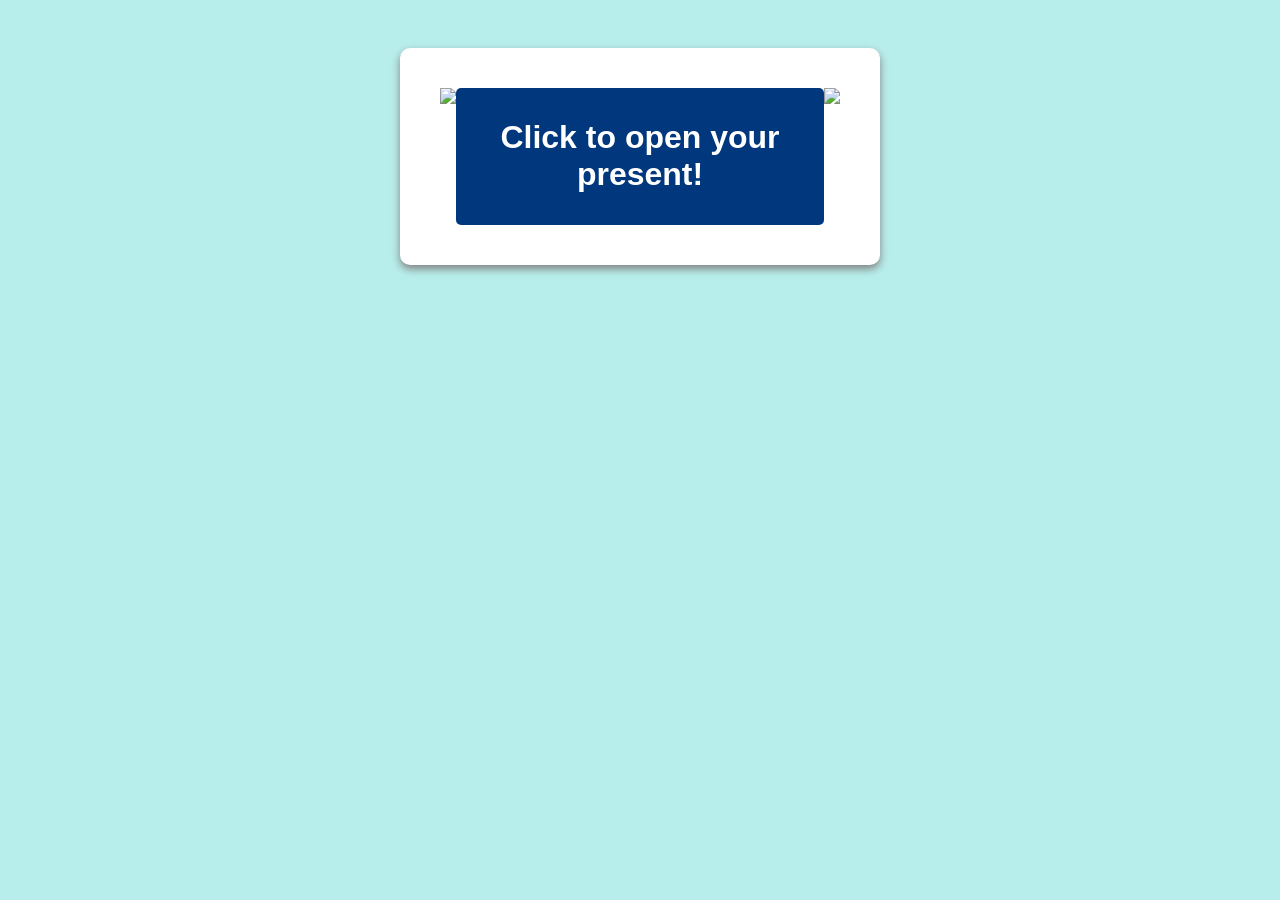
==== index.html @ f5a29794 "Rename daddybday.html to index.html change to make pages work" ====
<!DOCTYPE html>
<html lang="en">
  <head>
    <meta charset="utf-8">
    <meta name="viewport" content="width=device-width, initial-scale=1.0">
    <title>Birthday Card</title>
    <link rel="stylesheet" href="bday.css">
  </head>
  <body>
    <div class="card" id="birthday-card">
      <div class="card-link">
        <!-- button -->
        <img src="https://blob.gifcities.org/gifcities/4PFYUJUES7W7QAVMEMTBGQ2TJP7QKP5J.gif">
        <button id="myBtn" class="Btn"><h1>Click to open your present!</h1></button>
        <img src="https://blob.gifcities.org/gifcities/4PFYUJUES7W7QAVMEMTBGQ2TJP7QKP5J.gif">
      </div>
    </div>
    
  <!-- modal -->
    <div id="myModal" class="modal">
      <div class="modal-content">
        <span class="close">&times;</span>
        <h1>Happy Birthday!!</h1>
        <p>Time to surf the waves better than you surf the web!</p>
        <img src="https://pixelsafari.neocities.org/dividers/ocean.gif">
        <div id="love"><img src="https://i.picasion.com/gl/93/m66t.gif" width="117" height="36" border="0" alt="glitter maker" /></div>
        <h2>Ella & Julie</h2>
      </div>
      <img src="https://blob.gifcities.org/gifcities/Z3FC743AK4N75RTZSQAYLB7GJFYXB4G7.gif">
    </div>
  <!-- javascript -->
  <script>
    var modal = document.getElementById("myModal");

// Get the button that opens the modal
var btn = document.getElementById("myBtn");

// Get the <span> element that closes the modal
var span = document.getElementsByClassName("close")[0];

// When the user clicks on the button, open the modal
btn.onclick = function() {
  modal.style.display = "block";
}

// When the user clicks on <span> (x), close the modal
span.onclick = function() {
  modal.style.display = "none";
}
  </script>
  </body>
</html>
---- bday.css ----
body {
  font-family: Arial, sans-serif;
  padding: 40px;
  text-align: center;
  background-color: rgb(183, 238, 235);
}

.card {
  background-color: white;
  max-width: 400px;
  padding: 40px;
  margin: 0 auto;
  border-radius: 10px;
  box-shadow: 0 4px 8px gray;
}

.card-link {
  width: 100%;
  display: flex;
  flex-direction: row;
  justify-content: center;
}

.Btn {
  text-decoration: none;
  font-size: 1em;
  padding: 10px 20px;
  height: min-content;
  border-radius: 5px;
  border: none;
  color: white;
  background-color: #01377d;
  transition: transform 0.3s, background-color 0.3s ease
}

.Btn:hover {
  background-color: #97e7f5;
  transform: scale(1.1)
}

.Btn:active {
  background-color: midnightblue;
}

.Btn:focus {
  outline: 2px solid yellow;
}


/* The Modal (background) */
.modal {
  display: none; /* Hidden by default */
  position: fixed; /* Stay in place */
  z-index: 1; /* Sit on top */
  left: 0;
  top: 0;
  width: 100%; /* Full width */
  height: 100%; /* Full height */
  overflow: auto; /* Enable scroll if needed */
  background-color: rgb(0,0,0); /* Fallback color */
  background-color: rgba(0,0,0,0.3); /* Black w/ opacity */
  background-image: url("https://blob.gifcities.org/gifcities/SPDNI2PEORYLG7P7BKY5VIM3Z3CFLSSP.gif");
  background-size: contain;
}
/* https://blob.gifcities.org/gifcities/SPDNI2PEORYLG7P7BKY5VIM3Z3CFLSSP.gif */
.modal-content {
  background-color: #fefefe;
  margin: 15% auto 30px auto; /* 15% from the top and centered */
  padding: 10px;
  border: none;
  border-radius: 10px;
  width: 70%;
  min-width: 400px;
}

#love {
  margin: 10px auto;
}

.close {
  color: #97e7f5;
  float: right;
  font-size: 28px;
  font-weight: bold;
  transition: color 0.3s ease;
}

.close:hover,
.close:focus,
.close:active {
  color: #01377d;
  text-decoration: none;
  cursor: pointer;
}
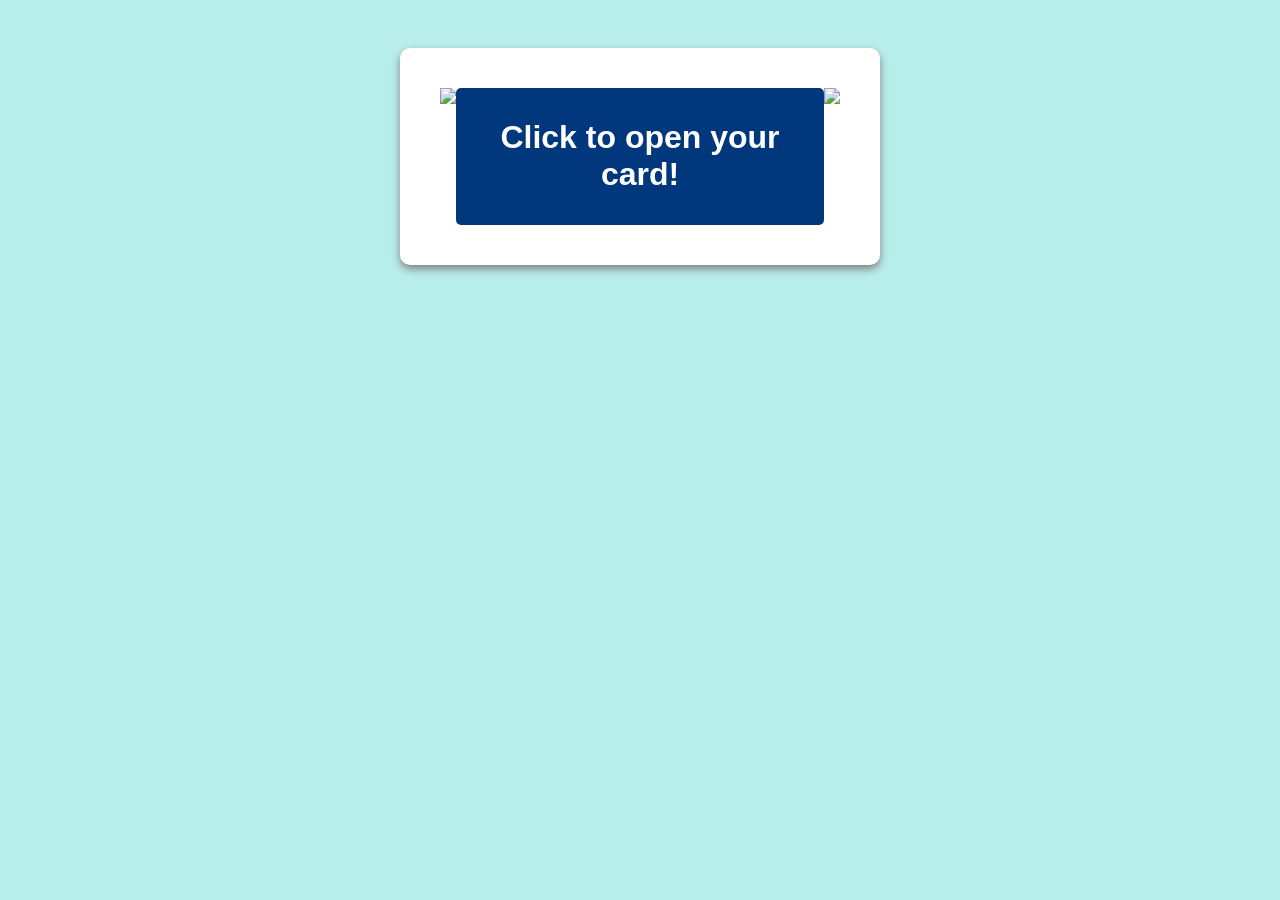
==== commit fe92ec03: "Update index.html update" ====
--- a/index.html
+++ b/index.html
@@ -11,7 +11,7 @@
       <div class="card-link">
         <!-- button -->
         <img src="https://blob.gifcities.org/gifcities/4PFYUJUES7W7QAVMEMTBGQ2TJP7QKP5J.gif">
-        <button id="myBtn" class="Btn"><h1>Click to open your present!</h1></button>
+        <button id="myBtn" class="Btn"><h1>Click to open your card!</h1></button>
         <img src="https://blob.gifcities.org/gifcities/4PFYUJUES7W7QAVMEMTBGQ2TJP7QKP5J.gif">
       </div>
     </div>
@@ -22,7 +22,7 @@
         <span class="close">&times;</span>
         <h1>Happy Birthday!!</h1>
         <p>Time to surf the waves better than you surf the web!</p>
-        <img src="https://pixelsafari.neocities.org/dividers/ocean.gif">
+        <img src="https://pixelsafari.neocities.org/dividers/ocean.gif" class="wave">
         <div id="love"><img src="https://i.picasion.com/gl/93/m66t.gif" width="117" height="36" border="0" alt="glitter maker" /></div>
         <h2>Ella & Julie</h2>
       </div>
--- a/bday.css
+++ b/bday.css
@@ -70,7 +70,10 @@
   border: none;
   border-radius: 10px;
   width: 70%;
-  min-width: 400px;
+}
+
+.wave {
+  width: 100%
 }
 
 #love {
@@ -91,4 +94,4 @@
   color: #01377d;
   text-decoration: none;
   cursor: pointer;
-}+}
